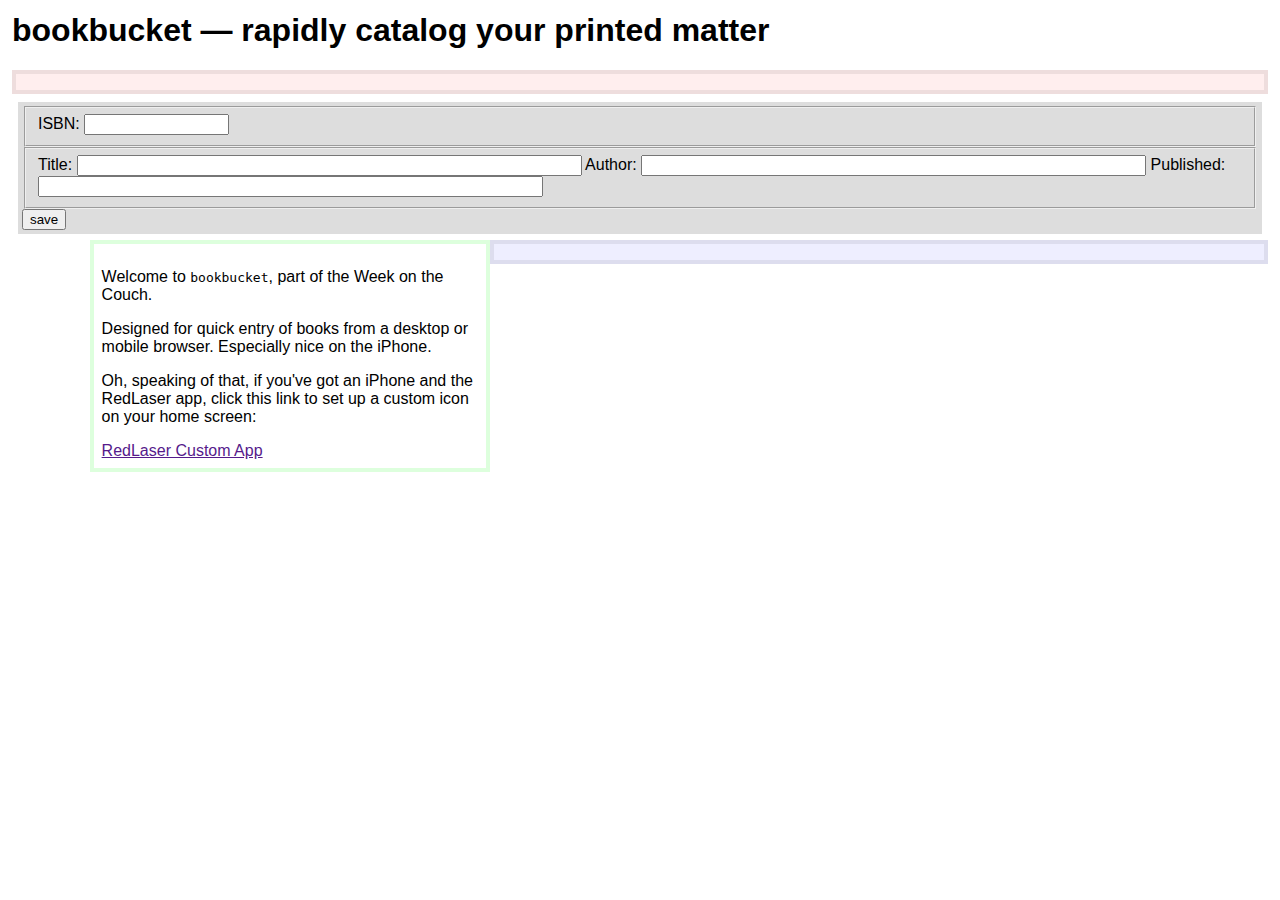
==== _attachments/index.html @ b83b3903 "Initial commit." ====
<!DOCTYPE html>
<html>
  <head>
    <title>bookbucket</title>
    <link rel="stylesheet" href="style/main.css" type="text/css">
  </head>
  <body>
    <div id="account"></div>

    <h1>bookbucket &mdash; rapidly catalog your printed matter</h1>

    <div id="profile"></div>
    <div id="books"></div>
    <div id="entry">
      <form>
        <fieldset>
          <label>ISBN: <input type="text" name="isbn" size="15" value=""/></label>
        </fieldset>
        <fieldset>
          <label>Title: <input type="text" name="title" size=60 value=""></label>
          <label>Author: <input type="text" name="author" size=60 value=""></label>
          <label>Published: <input type="text" name="publication_date" size=60 value=""></label>
        </fieldset>
        <input type="submit" name="save" value="save"/>
      </form>

      <div style="clear:left;"></div>
    </div>
    <div id="items"></div>

    <div id="sidebar">
      <p>Welcome to <tt>bookbucket</tt>, part of the Week on the Couch.</p>
      <p>Designed for quick entry of books from a desktop or mobile browser.  Especially nice on the iPhone.</p>
      <p>Oh, speaking of that, if you've got an iPhone and the RedLaser app, click this link to set up a custom icon on your home screen:</p>
      <a href="" name="redlaser">RedLaser Custom App</a><!-- TODO: generate link from $.couch.app -->
    </div>
  </body>
  <script src="$get.js" type="text/javascript"></script>
  <script src="vendor/couchapp/loader.js"></script>
  <script type="text/javascript" charset="utf-8">
    var prefix = location.href.match(/https?:\/\/[^/]+/);
    if ($.couch.urlPrefix == "" && prefix.length == 1) {
      $.couch.urlPrefix = prefix.pop() // HAX, jquery.couch.js doesn't seem to set urlPrefix, but it's nice to have.
    }


    $.couch.app(function(app) {
      $("a[name=redlaser]").attr("href", "http://www.redlaser.com/CustomApp.aspx?name=bookbucket&url=" + encodeURI(app.db.uri + app.design.doc_id + "/index.html") + "&param=isbn");
      
      $("#account").evently("account", app);
      $("#profile").evently("profile", app);
      $.evently.connect("#account","#profile", ["loggedIn","loggedOut"]);
      $("#items").evently("items", app);

      // TODO: write evently events for search/edit form
      var isbn = $get('isbn');
      if (isbn != "") { // If ISBN provided, start searching
        $("[name=isbn]").val(isbn).parent("form").submit();
      }
    });
  </script>
</html>
---- _attachments/style/main.css ----
/* add styles here */

body {
  font:1em Helvetica, sans-serif;
  padding:4px;
}

h1 {
  margin-top:0;
}

#account {
  float:right;
}

#profile {
  border:4px solid #edd;
  background:#fee;
  padding:8px;
  margin-bottom:8px;
}

#items {
  border:4px solid #dde;
  background:#eef;
  padding:8px;
  width:60%;
  float:right;
}

#books {
  float: left;
}

#sidebar {
  border:4px solid #dfd;
  padding:8px;
  float:right;
  width:30%;
}

#items li {
  border:4px solid #f5f5ff;
  background:#fff;
  padding:8px;
  margin:4px 0;
}

form {
  padding:4px;
  margin:6px;
  background-color:#ddd;  
}

div.avatar {
  padding:2px;
  padding-bottom:0;
  margin-right:4px;
  float:left;
  font-size:0.78em;
  width : 60px;
  height : 60px;
  text-align: center;
}

div.avatar .name {
  padding-top:2px;
}

div.avatar img {
  margin:0 auto;
  padding:0;
  width : 40px;
  height : 40px;
}

#items ul {
  list-style: none;
}
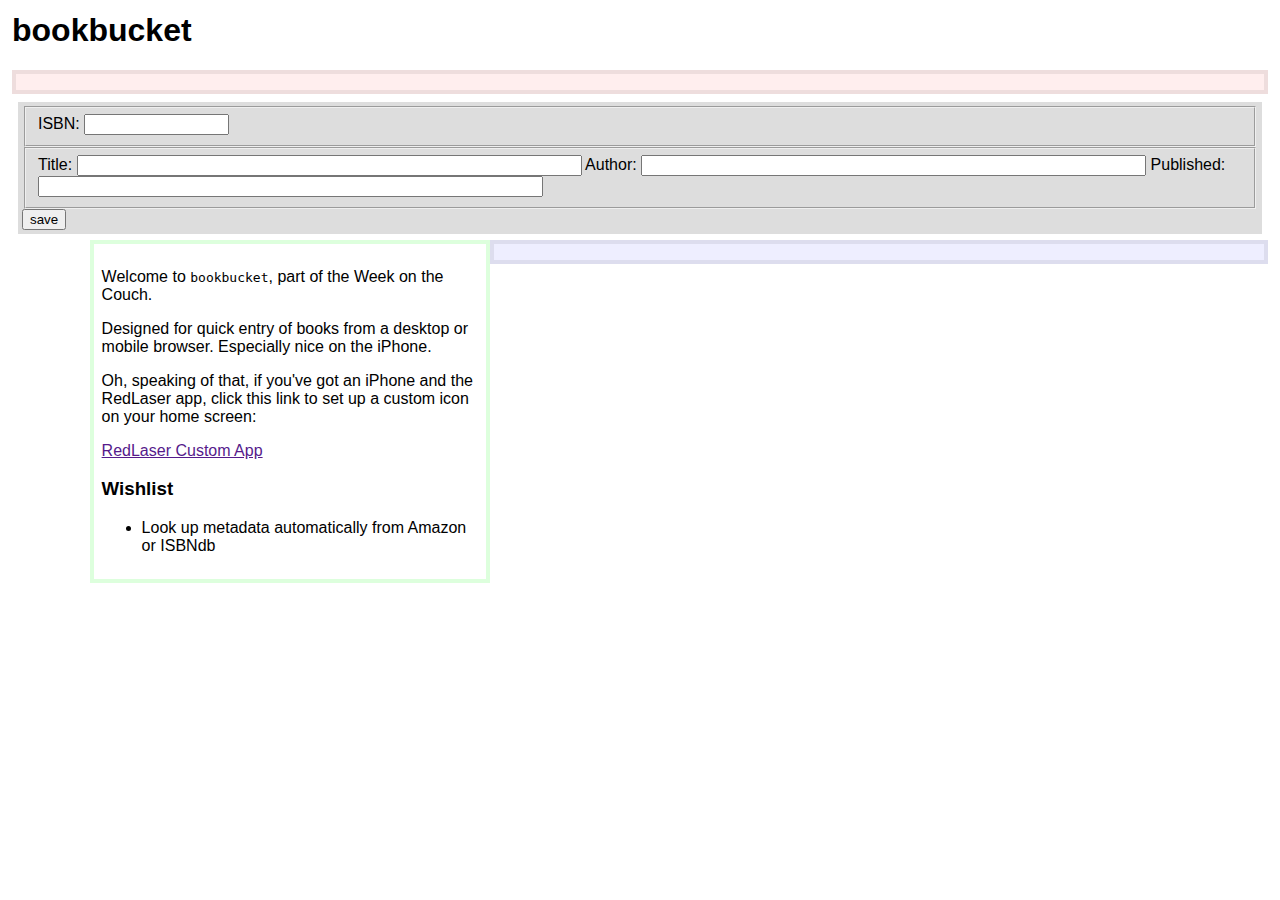
==== commit 82d12bd5: "Break redlaser utility out to separate file." ====
--- a/_attachments/index.html
+++ b/_attachments/index.html
@@ -7,7 +7,7 @@
   <body>
     <div id="account"></div>
 
-    <h1>bookbucket &mdash; rapidly catalog your printed matter</h1>
+    <h1>bookbucket</h1>
 
     <div id="profile"></div>
     <div id="books"></div>
@@ -32,20 +32,24 @@
       <p>Welcome to <tt>bookbucket</tt>, part of the Week on the Couch.</p>
       <p>Designed for quick entry of books from a desktop or mobile browser.  Especially nice on the iPhone.</p>
       <p>Oh, speaking of that, if you've got an iPhone and the RedLaser app, click this link to set up a custom icon on your home screen:</p>
-      <a href="" name="redlaser">RedLaser Custom App</a><!-- TODO: generate link from $.couch.app -->
+      <a href="" class="redlaser button">RedLaser Custom App</a><!-- TODO: generate link from $.couch.app -->
+      <h3>Wishlist</h3>
+      <ul>
+        <li>Look up metadata automatically from Amazon or ISBNdb</li>
+      </ul>
     </div>
   </body>
   <script src="$get.js" type="text/javascript"></script>
+  <script src="redlaser.js"></script>
   <script src="vendor/couchapp/loader.js"></script>
   <script type="text/javascript" charset="utf-8">
     var prefix = location.href.match(/https?:\/\/[^/]+/);
     if ($.couch.urlPrefix == "" && prefix.length == 1) {
-      $.couch.urlPrefix = prefix.pop() // HAX, jquery.couch.js doesn't seem to set urlPrefix, but it's nice to have.
+      $.couch.urlPrefix = prefix.pop() // HAX, jquery.couch.js doesn't seem to set urlPrefix, but it's nice to have when passing URLs to external things.
     }
 
-
     $.couch.app(function(app) {
-      $("a[name=redlaser]").attr("href", "http://www.redlaser.com/CustomApp.aspx?name=bookbucket&url=" + encodeURI(app.db.uri + app.design.doc_id + "/index.html") + "&param=isbn");
+      $(".redlaser").attr('href', redLaserURL({'name': 'bookbucket', 'url': app.db.uri + app.design.doc_id + "/index.html", 'param': 'isbn'}));
       
       $("#account").evently("account", app);
       $("#profile").evently("profile", app);
